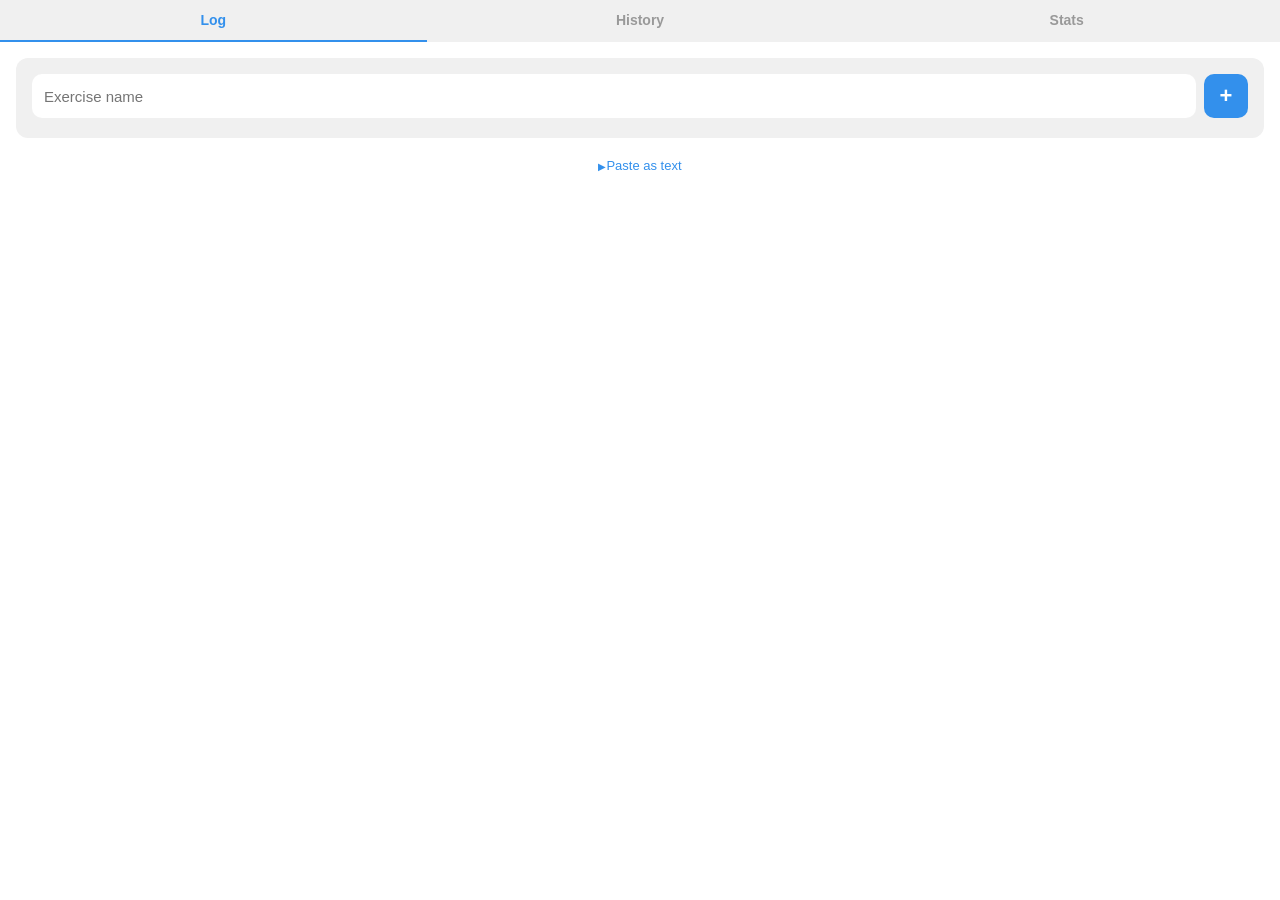
==== webapp/index.html @ b4d76b0e "feat(webapp): show running version in Mini App footer Compute `git describe --tags --always --dirty`" ====
<!DOCTYPE html>
<html lang="en">
<head>
  <meta charset="UTF-8" />
  <meta name="viewport" content="width=device-width, initial-scale=1.0, user-scalable=no" />
  <title>Workout Tracker</title>
  <script src="https://telegram.org/js/telegram-web-app.js"></script>
  <link rel="stylesheet" href="style.css" />
</head>
<body>
  <div id="app">
    <nav id="tabs">
      <button class="tab active" data-view="log">Log</button>
      <button class="tab" data-view="history">History</button>
      <button class="tab" data-view="stats">Stats</button>
    </nav>

    <!-- ═══ LOG VIEW ═══ -->
    <div id="view-log" class="view active">

      <!-- Editing banner -->
      <div id="editing-banner" class="editing-banner hidden">
        <span>Editing workout</span>
        <button id="btn-cancel-edit" class="btn-link">Cancel</button>
      </div>

      <!-- Current workout exercises list -->
      <div id="workout-exercises"></div>

      <!-- Add exercise form -->
      <div class="card" id="add-exercise-card">
        <div class="exercise-name-row">
          <input type="text" id="inp-exercise-name" class="input" placeholder="Exercise name" autocomplete="off" />
          <button id="btn-add-exercise" class="btn-icon" title="Add exercise">+</button>
        </div>
        <div id="autocomplete-list" class="autocomplete-list"></div>

        <!-- Sets for current exercise (shown after name is entered) -->
        <div id="sets-section" class="sets-section hidden">
          <div class="sets-header">
            <div class="section-label" id="sets-label">Sets</div>
            <button id="btn-delete-exercise" class="btn-link btn-danger hidden">Remove exercise</button>
          </div>
          <div id="sets-list"></div>
          <div class="set-input-row">
            <input type="text" id="inp-reps" class="input input-small" placeholder="Reps" inputmode="numeric" pattern="[0-9]*" />
            <span class="set-separator">x</span>
            <input type="text" id="inp-weight" class="input input-small" placeholder="kg" inputmode="decimal" />
            <button id="btn-add-set" class="btn-icon" title="Add set">+</button>
          </div>
        </div>
      </div>

      <!-- Notes -->
      <div id="notes-section" class="hidden">
        <textarea id="inp-note" class="input" rows="2" placeholder="Notes (optional)"></textarea>
      </div>

      <!-- Save workout button -->
      <button id="btn-save-workout" class="btn btn-primary hidden">Save Workout</button>

      <!-- Raw text collapsible section -->
      <details id="raw-details" class="raw-section">
        <summary class="raw-toggle">Paste as text</summary>
        <div class="card raw-card">
          <textarea id="inp-raw" class="input" rows="6"
            placeholder="Bench press: 4x8x35&#10;Shoulder press (3032): 8x25, 5x35&#10;&#10;Squats: 5x5x30"></textarea>
          <div class="hint">Same format as the bot. Blank line = new group.</div>
          <button id="btn-save-raw" class="btn btn-primary">Save Workout</button>
        </div>
      </details>
    </div>

    <!-- ═══ HISTORY VIEW ═══ -->
    <div id="view-history" class="view">
      <div id="history-list"></div>
      <div id="no-history" class="empty-state">
        <div class="empty-icon">&#x1F4CB;</div>
        <p>No workouts yet</p>
      </div>
      <button id="btn-load-more" class="btn btn-secondary" style="display:none">Load more</button>
    </div>

    <!-- ═══ STATS VIEW ═══ -->
    <div id="view-stats" class="view">
      <div id="stats-content" class="empty-state">
        <div class="empty-icon">&#x1F4CA;</div>
        <p>Loading...</p>
      </div>
    </div>

    <footer id="app-footer">
      <span id="version-badge"></span>
    </footer>
  </div>

  <script src="app.js"></script>
</body>
</html>
---- webapp/style.css ----
/* ── Reset & Telegram-native theming ─────────────────────────── */

* {
  margin: 0;
  padding: 0;
  box-sizing: border-box;
}

body {
  font-family: -apple-system, BlinkMacSystemFont, 'Segoe UI', Roboto, sans-serif;
  background: var(--tg-theme-bg-color, #ffffff);
  color: var(--tg-theme-text-color, #000000);
  min-height: 100vh;
  -webkit-font-smoothing: antialiased;
}

.hidden { display: none !important; }

/* ── Tabs ────────────────────────────────────────────────────── */

#tabs {
  display: flex;
  background: var(--tg-theme-secondary-bg-color, #f0f0f0);
  position: sticky;
  top: 0;
  z-index: 100;
  border-bottom: 1px solid var(--tg-theme-hint-color, #999)33;
}

.tab {
  flex: 1;
  padding: 12px 0;
  border: none;
  background: none;
  color: var(--tg-theme-hint-color, #999);
  font-size: 14px;
  font-weight: 600;
  cursor: pointer;
  border-bottom: 2px solid transparent;
  transition: color 0.2s;
}

.tab.active {
  color: var(--tg-theme-button-color, #3390ec);
  border-bottom-color: var(--tg-theme-button-color, #3390ec);
}

/* ── Views ───────────────────────────────────────────────────── */

.view { display: none; padding: 16px; padding-bottom: 32px; }
.view.active { display: block; }

/* ── Cards ───────────────────────────────────────────────────── */

.card {
  background: var(--tg-theme-secondary-bg-color, #f0f0f0);
  border-radius: 12px;
  padding: 16px;
  margin-bottom: 12px;
}

/* ── Buttons ─────────────────────────────────────────────────── */

.btn {
  display: inline-flex;
  align-items: center;
  justify-content: center;
  border: none;
  border-radius: 10px;
  font-size: 15px;
  font-weight: 600;
  cursor: pointer;
  padding: 12px 20px;
  width: 100%;
  transition: opacity 0.15s;
}

.btn:active { opacity: 0.7; transform: scale(0.97); }

.btn-primary {
  background: var(--tg-theme-button-color, #3390ec);
  color: var(--tg-theme-button-text-color, #fff);
}

.btn-secondary {
  background: var(--tg-theme-secondary-bg-color, #f0f0f0);
  color: var(--tg-theme-button-color, #3390ec);
  border: 1.5px solid var(--tg-theme-button-color, #3390ec);
}

.btn-icon {
  width: 44px;
  height: 44px;
  border-radius: 10px;
  border: none;
  background: var(--tg-theme-button-color, #3390ec);
  color: var(--tg-theme-button-text-color, #fff);
  font-size: 22px;
  font-weight: 600;
  cursor: pointer;
  flex-shrink: 0;
  display: flex;
  align-items: center;
  justify-content: center;
  transition: opacity 0.15s;
}

.btn-icon:active { opacity: 0.7; }

.btn-link {
  background: none;
  border: none;
  color: var(--tg-theme-link-color, #3390ec);
  font-size: 13px;
  cursor: pointer;
  padding: 8px 0;
}

.btn-remove {
  background: none;
  border: none;
  color: var(--tg-theme-hint-color, #999);
  font-size: 20px;
  cursor: pointer;
  padding: 0 4px;
  line-height: 1;
}

.btn-remove:active { opacity: 0.5; }

/* ── Inputs ──────────────────────────────────────────────────── */

.input {
  width: 100%;
  padding: 10px 12px;
  border-radius: 10px;
  border: 1.5px solid var(--tg-theme-hint-color, #999)44;
  background: var(--tg-theme-bg-color, #fff);
  color: var(--tg-theme-text-color, #000);
  font-size: 15px;
  font-family: inherit;
  outline: none;
  resize: vertical;
  -webkit-appearance: none;
}

.input:focus {
  border-color: var(--tg-theme-button-color, #3390ec);
}

.input-small {
  width: auto;
  flex: 1;
  min-width: 0;
}

.hint {
  font-size: 12px;
  color: var(--tg-theme-hint-color, #999);
  margin: 8px 0 12px;
  line-height: 1.4;
}

/* ── Structured log: exercise name row ──────────────────────── */

.exercise-name-row {
  display: flex;
  gap: 8px;
  margin-bottom: 4px;
}

.exercise-name-row .input { flex: 1; }

/* ── Autocomplete ────────────────────────────────────────────── */

.autocomplete-list {
  border-radius: 10px;
  overflow: hidden;
  max-height: 0;
  opacity: 0;
  transition: max-height 0.2s, opacity 0.2s;
}

.autocomplete-list.visible {
  max-height: 280px;
  opacity: 1;
  margin-top: 4px;
  border: 1px solid var(--tg-theme-hint-color, #999)33;
}

.autocomplete-item {
  padding: 10px 12px;
  font-size: 14px;
  cursor: pointer;
  background: var(--tg-theme-bg-color, #fff);
  border-bottom: 1px solid var(--tg-theme-hint-color, #999)22;
}

.autocomplete-item:last-child { border-bottom: none; }
.autocomplete-item:active { background: var(--tg-theme-secondary-bg-color, #f0f0f0); }

/* ── Sets section ────────────────────────────────────────────── */

.sets-section {
  margin-top: 12px;
  padding-top: 12px;
  border-top: 1px solid var(--tg-theme-hint-color, #999)22;
}

.sets-header {
  display: flex;
  justify-content: space-between;
  align-items: center;
}

.btn-danger {
  color: #e53935 !important;
  font-size: 12px !important;
}

.set-input-row {
  display: flex;
  gap: 8px;
  align-items: center;
  margin-top: 8px;
}

.set-separator {
  color: var(--tg-theme-hint-color, #999);
  font-weight: 600;
  font-size: 16px;
}

.set-entry {
  display: flex;
  justify-content: space-between;
  align-items: center;
  padding: 8px 0;
  border-bottom: 1px solid var(--tg-theme-hint-color, #999)15;
}

.set-text {
  font-size: 14px;
  font-weight: 500;
}

/* ── Exercise cards (workout preview) ────────────────────────── */

.exercise-card {
  background: var(--tg-theme-secondary-bg-color, #f0f0f0);
  border-radius: 12px;
  padding: 12px 16px;
  margin-bottom: 8px;
}

.exercise-card-header {
  display: flex;
  justify-content: space-between;
  align-items: center;
}

.exercise-card-actions {
  display: flex;
  gap: 4px;
}

.btn-edit {
  font-size: 14px !important;
}

.exercise-card-name {
  font-weight: 600;
  font-size: 15px;
}

.exercise-card-sets {
  font-size: 13px;
  color: var(--tg-theme-hint-color, #999);
  margin-top: 4px;
}

/* ── Editing banner ──────────────────────────────────────────── */

.editing-banner {
  display: flex;
  justify-content: space-between;
  align-items: center;
  padding: 10px 16px;
  margin-bottom: 12px;
  border-radius: 10px;
  background: var(--tg-theme-button-color, #3390ec)15;
  border: 1px solid var(--tg-theme-button-color, #3390ec)40;
  font-size: 14px;
  font-weight: 600;
  color: var(--tg-theme-button-color, #3390ec);
}

/* ── Notes ───────────────────────────────────────────────────── */

#notes-section {
  margin-bottom: 12px;
}

#notes-section .input {
  font-size: 14px;
  resize: none;
}

/* ── Raw text collapsible ─────────────────────────────────────── */

.raw-section {
  margin-top: 8px;
}

.raw-toggle {
  font-size: 13px;
  color: var(--tg-theme-link-color, #3390ec);
  cursor: pointer;
  padding: 8px 0;
  list-style: none;
  text-align: center;
}

.raw-toggle::-webkit-details-marker { display: none; }

.raw-toggle::before {
  content: "\25B6  ";
  font-size: 10px;
  transition: transform 0.2s;
  display: inline-block;
}

details[open] .raw-toggle::before {
  transform: rotate(90deg);
}

.raw-card {
  margin-top: 8px;
}

/* ── Section labels ──────────────────────────────────────────── */

.section-label {
  font-size: 13px;
  font-weight: 600;
  color: var(--tg-theme-button-color, #3390ec);
  margin-bottom: 8px;
}

/* ── History cards ───────────────────────────────────────────── */

.history-card {
  background: var(--tg-theme-secondary-bg-color, #f0f0f0);
  border-radius: 12px;
  padding: 16px;
  margin-bottom: 12px;
}

.history-header {
  display: flex;
  justify-content: space-between;
  margin-bottom: 10px;
}

.history-date {
  font-size: 13px;
  color: var(--tg-theme-hint-color, #999);
  font-weight: 600;
}

.history-header-right {
  display: flex;
  align-items: center;
  gap: 8px;
}

.history-volume {
  font-size: 13px;
  font-weight: 600;
  color: var(--tg-theme-button-color, #3390ec);
}

.btn-history-edit {
  font-size: 14px !important;
}

.history-group {
  margin-bottom: 8px;
}

.superset-label {
  font-size: 11px;
  font-weight: 700;
  color: var(--tg-theme-button-color, #3390ec);
  text-transform: uppercase;
  letter-spacing: 0.5px;
  margin-bottom: 4px;
}

.history-exercise {
  font-size: 14px;
  padding: 2px 0;
}

.history-exercise .ex-name {
  font-weight: 600;
}

.history-exercise .ex-machine {
  color: var(--tg-theme-hint-color, #999);
  font-size: 12px;
}

.history-exercise .ex-detail {
  color: var(--tg-theme-hint-color, #999);
}

/* ── Stats ───────────────────────────────────────────────────── */

.stats-grid {
  display: grid;
  grid-template-columns: 1fr 1fr;
  gap: 12px;
}

.stat-card {
  background: var(--tg-theme-secondary-bg-color, #f0f0f0);
  border-radius: 12px;
  padding: 16px;
  text-align: center;
}

.stat-value {
  font-size: 28px;
  font-weight: 700;
  color: var(--tg-theme-button-color, #3390ec);
}

.stat-label {
  font-size: 12px;
  color: var(--tg-theme-hint-color, #999);
  text-transform: uppercase;
  letter-spacing: 0.5px;
  margin-top: 4px;
}

/* ── Empty state ─────────────────────────────────────────────── */

.empty-state { text-align: center; padding: 48px 16px; }
.empty-state p { color: var(--tg-theme-hint-color, #999); font-size: 16px; }

/* ── Toast ───────────────────────────────────────────────────── */

.toast {
  position: fixed;
  bottom: 24px;
  left: 50%;
  transform: translateX(-50%) translateY(80px);
  background: var(--tg-theme-text-color, #000);
  color: var(--tg-theme-bg-color, #fff);
  padding: 10px 20px;
  border-radius: 10px;
  font-size: 14px;
  font-weight: 600;
  opacity: 0;
  transition: transform 0.3s, opacity 0.3s;
  z-index: 1000;
  pointer-events: none;
}

.toast.show {
  transform: translateX(-50%) translateY(0);
  opacity: 1;
}

/* ── Footer / version badge ──────────────────────────────────── */

#app-footer {
  margin-top: 24px;
  padding: 12px 16px 20px;
  text-align: center;
  font-size: 11px;
  color: var(--tg-theme-hint-color, #999);
  opacity: 0.6;
  font-family: ui-monospace, SFMono-Regular, Menlo, monospace;
}
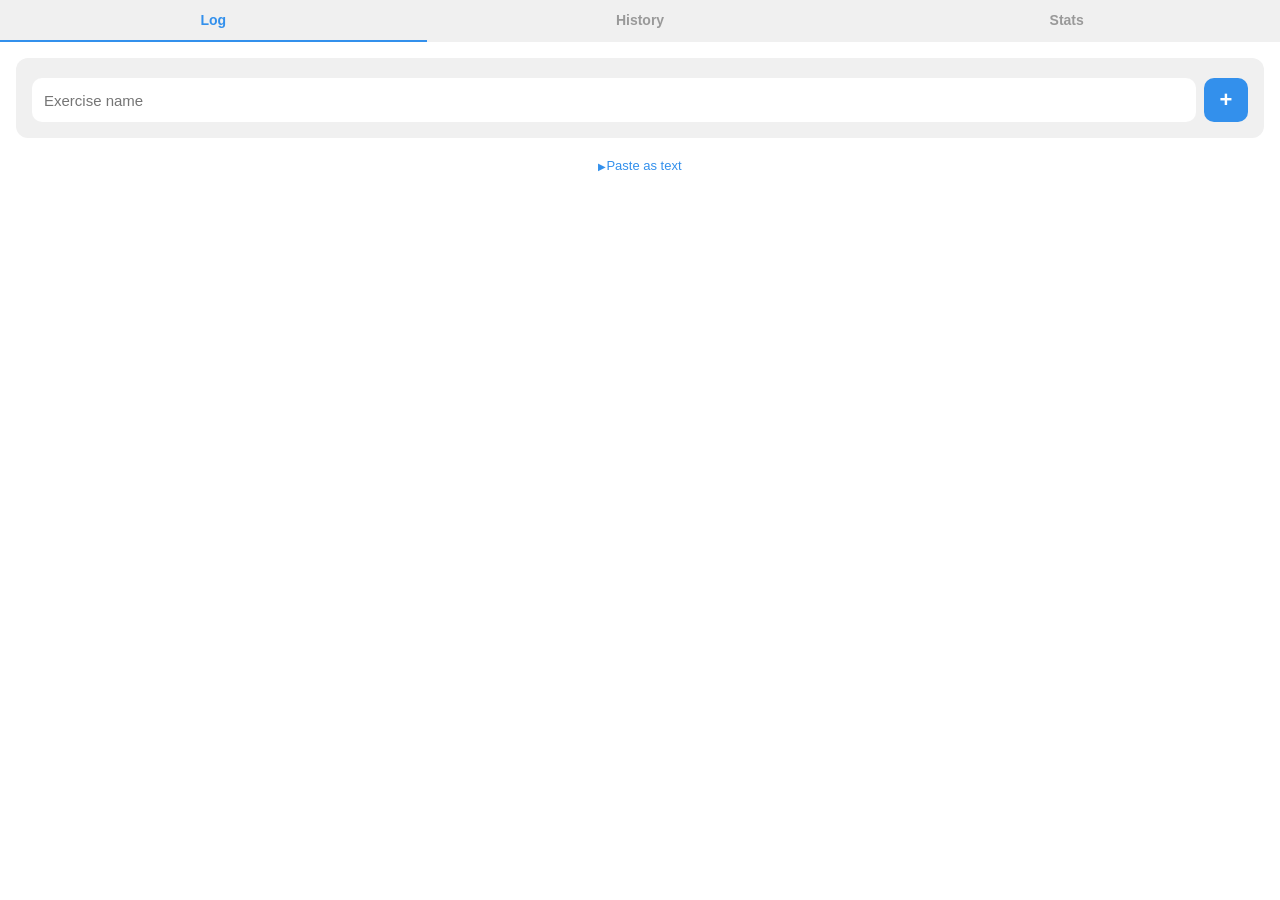
==== commit 512c565f: "ui(webapp): move next-exercise input to bottom of add-exercise card The empty "Exercise name" field " ====
--- a/webapp/index.html
+++ b/webapp/index.html
@@ -29,12 +29,6 @@
 
       <!-- Add exercise form -->
       <div class="card" id="add-exercise-card">
-        <div class="exercise-name-row">
-          <input type="text" id="inp-exercise-name" class="input" placeholder="Exercise name" autocomplete="off" />
-          <button id="btn-add-exercise" class="btn-icon" title="Add exercise">+</button>
-        </div>
-        <div id="autocomplete-list" class="autocomplete-list"></div>
-
         <!-- Sets for current exercise (shown after name is entered) -->
         <div id="sets-section" class="sets-section hidden">
           <div class="sets-header">
@@ -49,6 +43,12 @@
             <button id="btn-add-set" class="btn-icon" title="Add set">+</button>
           </div>
         </div>
+
+        <div class="exercise-name-row">
+          <input type="text" id="inp-exercise-name" class="input" placeholder="Exercise name" autocomplete="off" />
+          <button id="btn-add-exercise" class="btn-icon" title="Add exercise">+</button>
+        </div>
+        <div id="autocomplete-list" class="autocomplete-list"></div>
       </div>
 
       <!-- Notes -->
--- a/webapp/style.css
+++ b/webapp/style.css
@@ -166,7 +166,7 @@
 .exercise-name-row {
   display: flex;
   gap: 8px;
-  margin-bottom: 4px;
+  margin-top: 4px;
 }
 
 .exercise-name-row .input { flex: 1; }
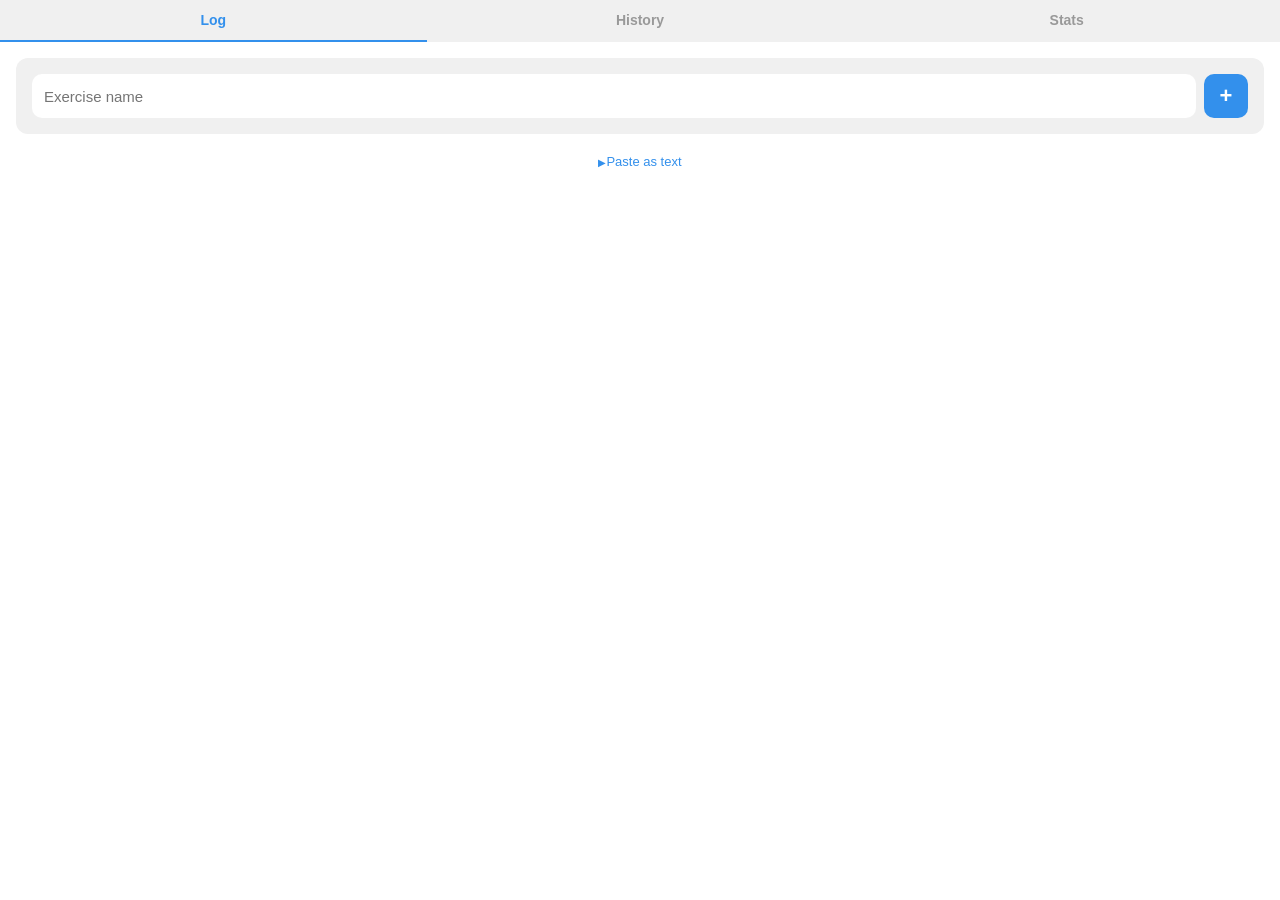
==== commit 8e9a2b72: "ui(webapp): split current exercise and next-exercise input into separate cards The two concerns shar" ====
--- a/webapp/index.html
+++ b/webapp/index.html
@@ -27,23 +27,23 @@
       <!-- Current workout exercises list -->
       <div id="workout-exercises"></div>
 
-      <!-- Add exercise form -->
+      <!-- Current exercise card (visible after name is entered) -->
+      <div id="sets-section" class="card sets-section hidden">
+        <div class="sets-header">
+          <div class="section-label" id="sets-label">Sets</div>
+          <button id="btn-delete-exercise" class="btn-link btn-danger hidden">Remove exercise</button>
+        </div>
+        <div id="sets-list"></div>
+        <div class="set-input-row">
+          <input type="text" id="inp-reps" class="input input-small" placeholder="Reps" inputmode="numeric" pattern="[0-9]*" />
+          <span class="set-separator">x</span>
+          <input type="text" id="inp-weight" class="input input-small" placeholder="kg" inputmode="decimal" />
+          <button id="btn-add-set" class="btn-icon" title="Add set">+</button>
+        </div>
+      </div>
+
+      <!-- Add next exercise -->
       <div class="card" id="add-exercise-card">
-        <!-- Sets for current exercise (shown after name is entered) -->
-        <div id="sets-section" class="sets-section hidden">
-          <div class="sets-header">
-            <div class="section-label" id="sets-label">Sets</div>
-            <button id="btn-delete-exercise" class="btn-link btn-danger hidden">Remove exercise</button>
-          </div>
-          <div id="sets-list"></div>
-          <div class="set-input-row">
-            <input type="text" id="inp-reps" class="input input-small" placeholder="Reps" inputmode="numeric" pattern="[0-9]*" />
-            <span class="set-separator">x</span>
-            <input type="text" id="inp-weight" class="input input-small" placeholder="kg" inputmode="decimal" />
-            <button id="btn-add-set" class="btn-icon" title="Add set">+</button>
-          </div>
-        </div>
-
         <div class="exercise-name-row">
           <input type="text" id="inp-exercise-name" class="input" placeholder="Exercise name" autocomplete="off" />
           <button id="btn-add-exercise" class="btn-icon" title="Add exercise">+</button>
--- a/webapp/style.css
+++ b/webapp/style.css
@@ -166,7 +166,6 @@
 .exercise-name-row {
   display: flex;
   gap: 8px;
-  margin-top: 4px;
 }
 
 .exercise-name-row .input { flex: 1; }
@@ -201,11 +200,7 @@
 
 /* ── Sets section ────────────────────────────────────────────── */
 
-.sets-section {
-  margin-top: 12px;
-  padding-top: 12px;
-  border-top: 1px solid var(--tg-theme-hint-color, #999)22;
-}
+/* .sets-section inherits .card styling; no additional rules needed. */
 
 .sets-header {
   display: flex;
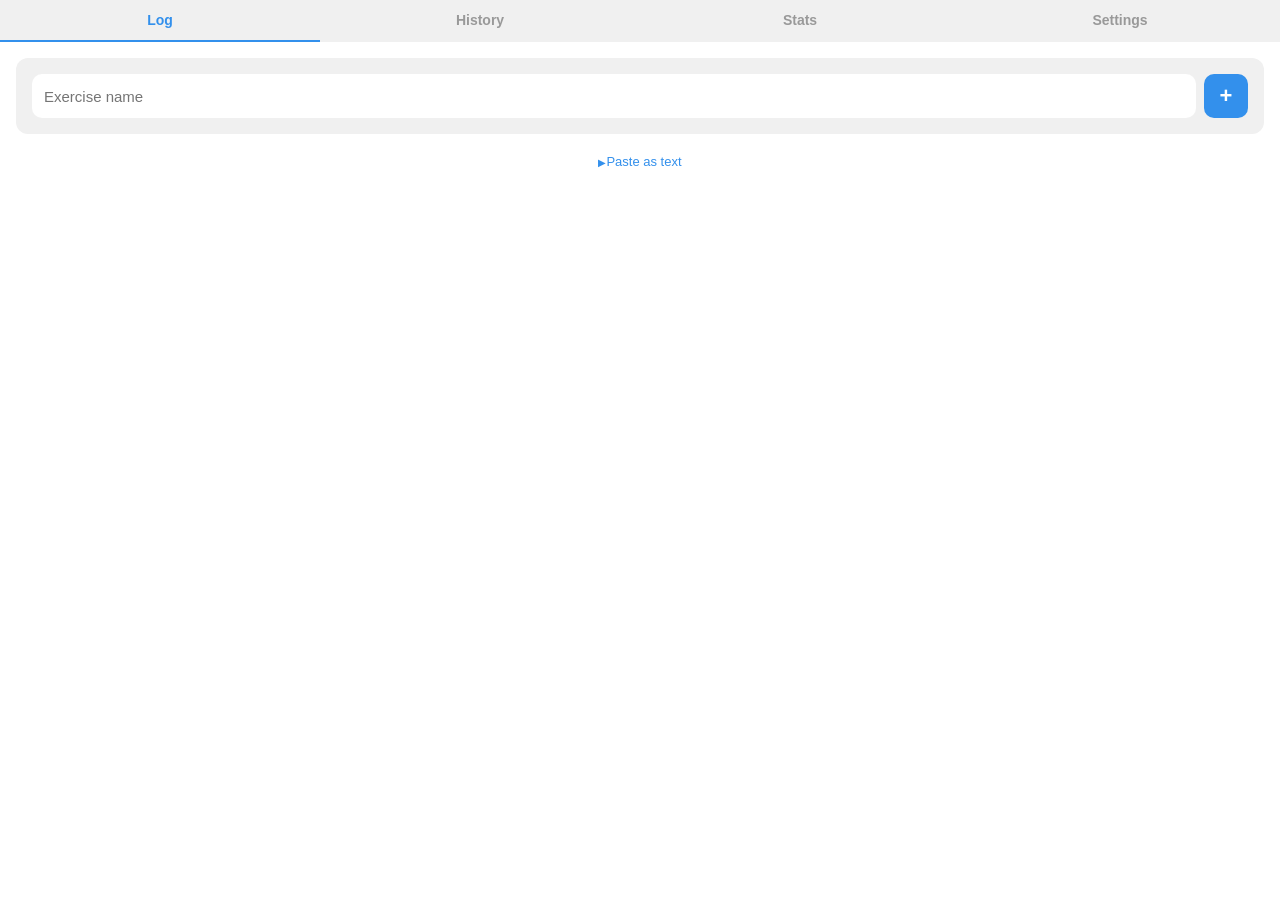
==== commit 6d1de53b: "feat: profile/settings (rest timer toggle) Settings infrastructure + one working preference:  - New " ====
--- a/webapp/index.html
+++ b/webapp/index.html
@@ -13,6 +13,7 @@
       <button class="tab active" data-view="log">Log</button>
       <button class="tab" data-view="history">History</button>
       <button class="tab" data-view="stats">Stats</button>
+      <button class="tab" data-view="settings">Settings</button>
     </nav>
 
     <!-- ═══ LOG VIEW ═══ -->
@@ -30,7 +31,10 @@
       <!-- Current exercise card (visible after name is entered) -->
       <div id="sets-section" class="card sets-section hidden">
         <div class="sets-header">
-          <div class="section-label" id="sets-label">Sets</div>
+          <div class="sets-header-left">
+            <div class="section-label" id="sets-label">Sets</div>
+            <span id="rest-timer" class="rest-timer hidden" aria-label="Time since last set">00:00</span>
+          </div>
           <button id="btn-delete-exercise" class="btn-link btn-danger hidden">Remove exercise</button>
         </div>
         <div id="sets-list"></div>
@@ -89,6 +93,19 @@
       </div>
     </div>
 
+    <!-- ═══ SETTINGS VIEW ═══ -->
+    <div id="view-settings" class="view">
+      <div class="card">
+        <label class="settings-row">
+          <div class="settings-row-label">
+            <div class="settings-row-title">Rest timer</div>
+            <div class="settings-row-hint">Show time since the last set was logged.</div>
+          </div>
+          <input type="checkbox" id="setting-rest-timer" class="settings-toggle" checked />
+        </label>
+      </div>
+    </div>
+
     <footer id="app-footer">
       <span id="version-badge"></span>
     </footer>
--- a/webapp/style.css
+++ b/webapp/style.css
@@ -208,6 +208,19 @@
   align-items: center;
 }
 
+.sets-header-left {
+  display: flex;
+  align-items: baseline;
+  gap: 10px;
+}
+
+.rest-timer {
+  font-family: ui-monospace, SFMono-Regular, Menlo, monospace;
+  font-size: 13px;
+  color: var(--tg-theme-hint-color, #999);
+  font-variant-numeric: tabular-nums;
+}
+
 .btn-danger {
   color: #e53935 !important;
   font-size: 12px !important;
@@ -377,6 +390,11 @@
 
 .btn-history-edit {
   font-size: 14px !important;
+}
+
+.btn-history-delete {
+  font-size: 14px !important;
+  color: var(--tg-theme-destructive-text-color, #d33) !important;
 }
 
 .history-group {
@@ -468,6 +486,37 @@
   opacity: 1;
 }
 
+/* ── Settings view ───────────────────────────────────────────── */
+
+.settings-row {
+  display: flex;
+  align-items: center;
+  justify-content: space-between;
+  gap: 16px;
+  cursor: pointer;
+}
+
+.settings-row-label { flex: 1; }
+
+.settings-row-title {
+  font-size: 15px;
+  font-weight: 500;
+  color: var(--tg-theme-text-color, #000);
+}
+
+.settings-row-hint {
+  font-size: 12px;
+  color: var(--tg-theme-hint-color, #999);
+  margin-top: 2px;
+}
+
+.settings-toggle {
+  width: 20px;
+  height: 20px;
+  cursor: pointer;
+  accent-color: var(--tg-theme-button-color, #2481cc);
+}
+
 /* ── Footer / version badge ──────────────────────────────────── */
 
 #app-footer {
